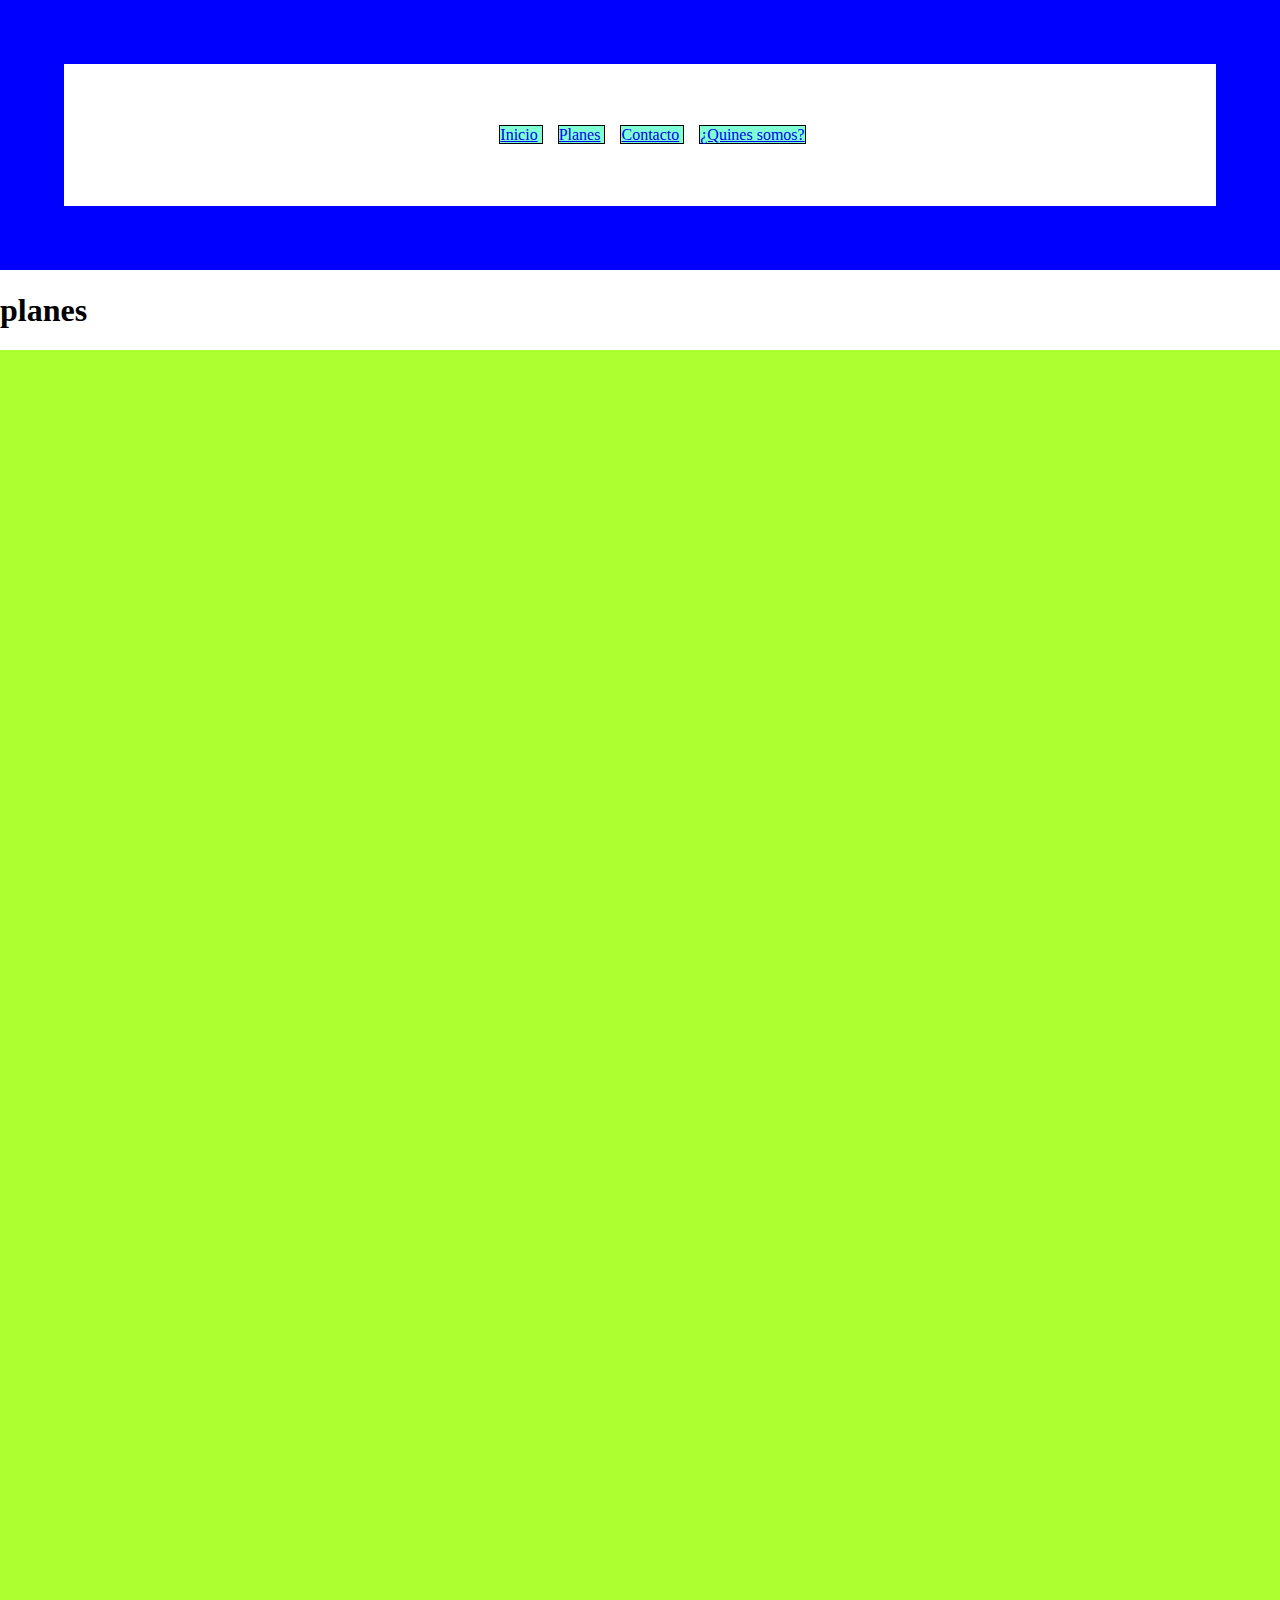
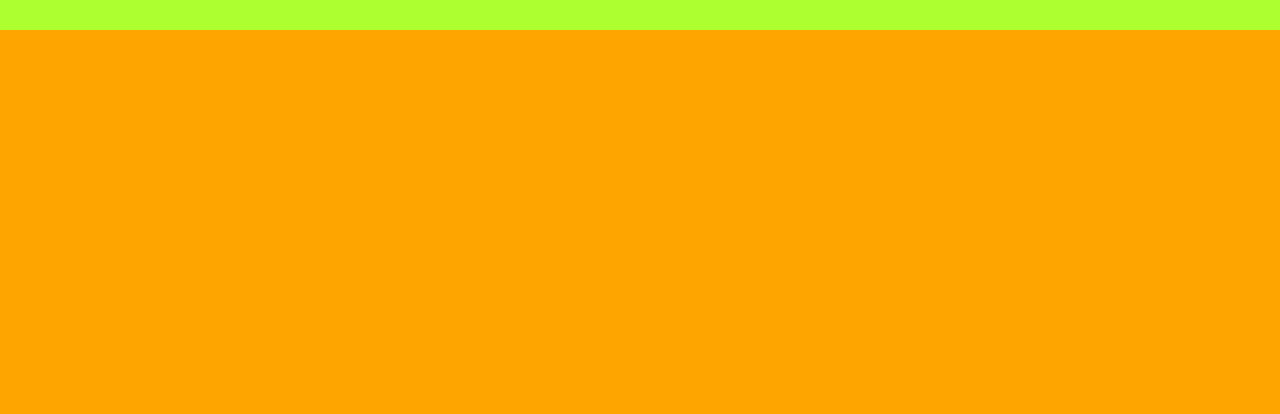
==== assets/pages/planes.html @ bc9d45c6 "Add files via upload" ====
<!DOCTYPE html>
<html lang="en">
<head>
    <meta charset="UTF-8">
    <meta http-equiv="X-UA-Compatible" content="IE=edge">
    <meta name="viewport" content="width=device-width, initial-scale=1.0">
    <title>codoAcodo</title>
    <link rel="stylesheet" href="./../css/codoAcodo.css">
</head>
<body>
    <header>
        <nav>
            <ol>
                <li>
                    <a href="./../../Index.html">Inicio</a>
                </li>
                <li>
                    <a href="./planes.html">Planes</a>
                </li>
                <li>
                    <a href="contacto.html">Contacto</a>
                </li>
                <li>
                    <a href="./somos.html">¿Quines somos?</a>
                </li>
            </ol>
        </nav>
    </header>
<main>
    <h1>planes</h1>
</main>
<article>   

</article>
<footer>    

</footer>
</body>
</html>
---- assets/css/codoAcodo.css ----
body{

    margin: 0%;
}
header{
    background-color: blue;
    padding: 5%;
    margin: 0%;
}
nav{
    background-color: white;
    padding: 4%;
    margin: 0%;
}
ol{
    list-style-type: none;
    text-align: center;
}
li{
    background-color: aquamarine;
    border: black 1px solid;
    display: inline;
    margin-right: 15px;
}
a:hover{
    color:black;

}
article{
    background-color: greenyellow;
    padding: 50%;
    margin: 0%;
}
footer{
    background-color: orange;
    padding: 15%;
    margin: 0%;
}
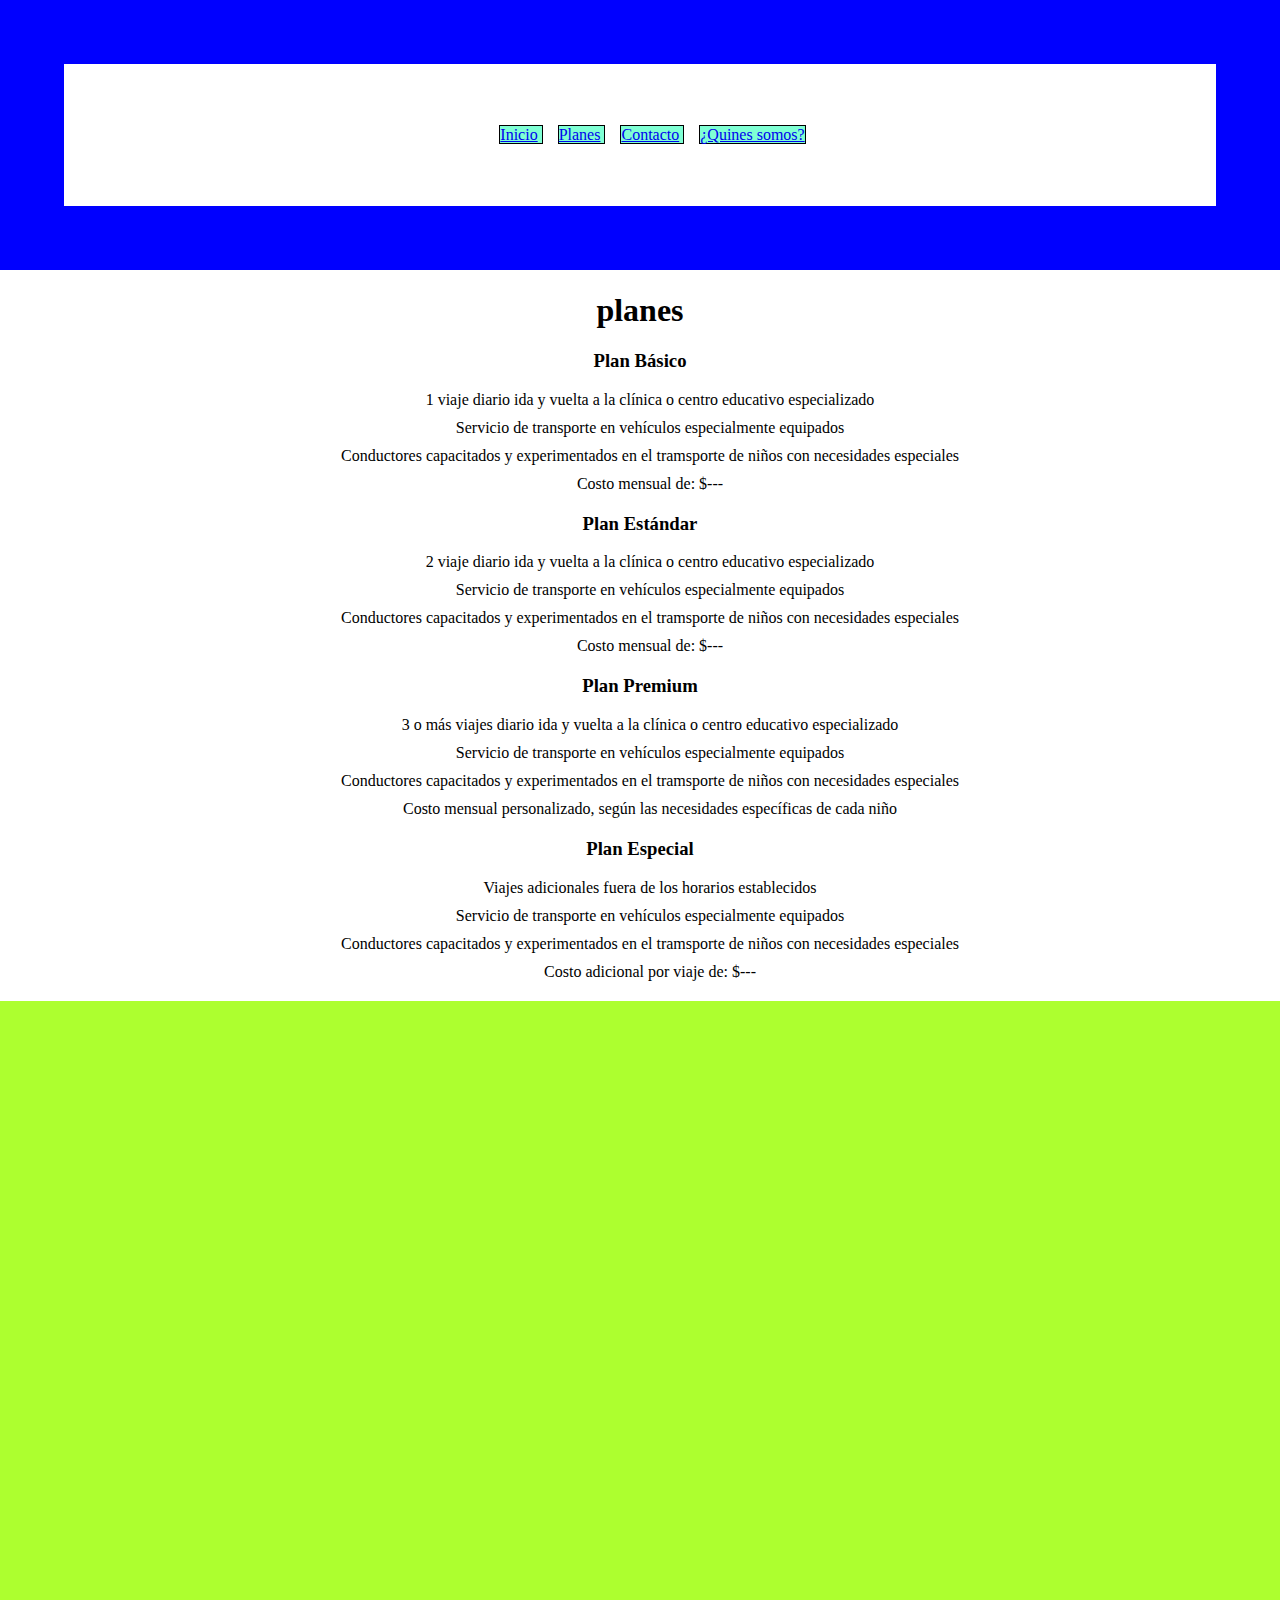
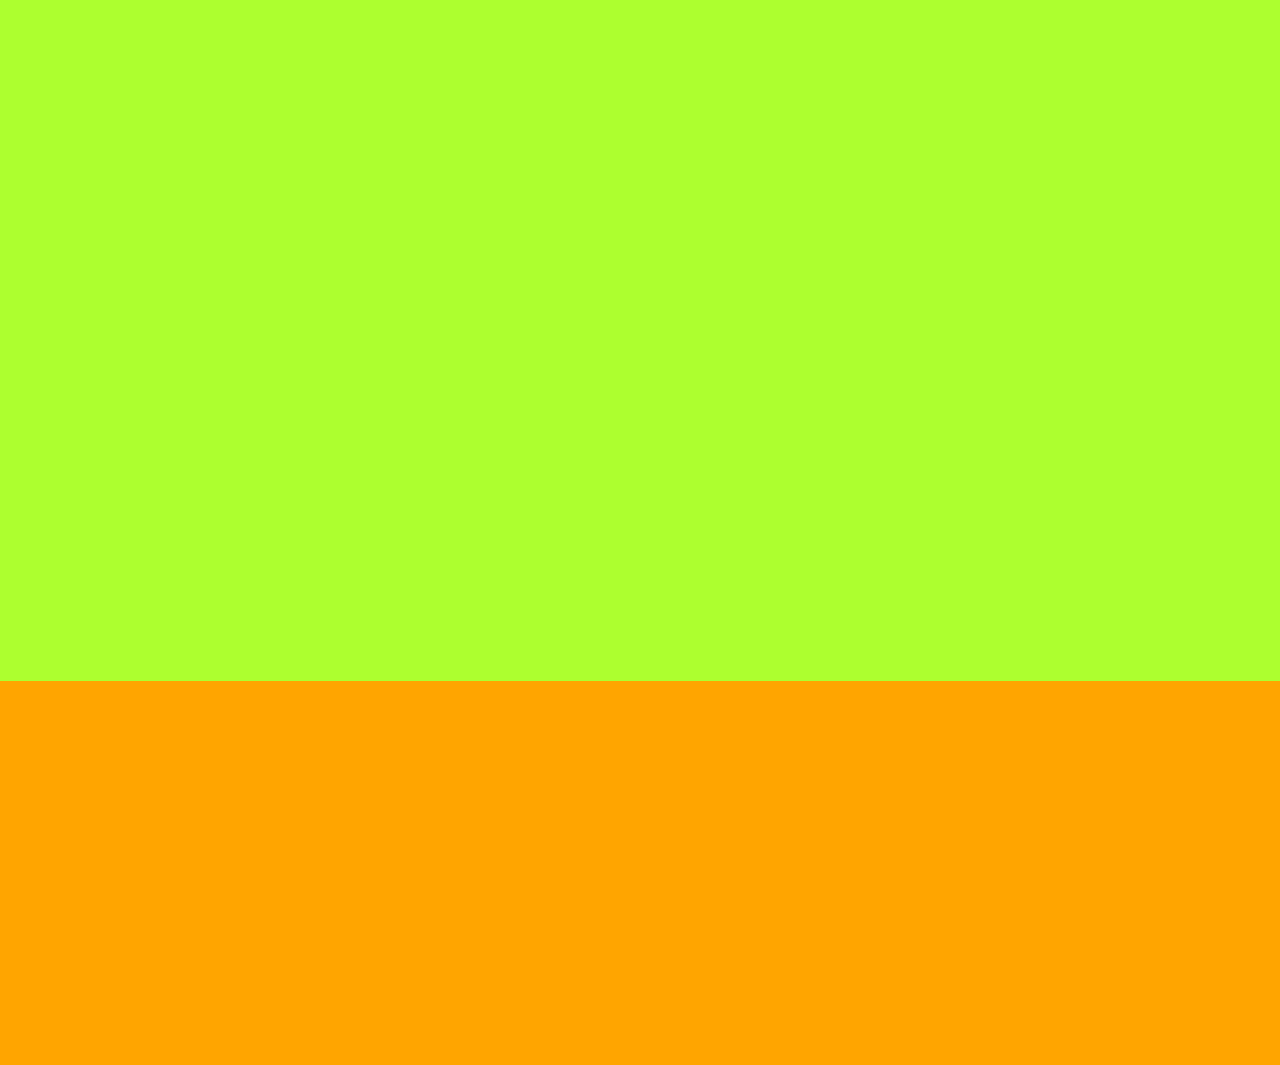
==== commit 04fa53ae: "Add files via upload" ====
--- a/assets/pages/planes.html
+++ b/assets/pages/planes.html
@@ -6,6 +6,7 @@
     <meta name="viewport" content="width=device-width, initial-scale=1.0">
     <title>codoAcodo</title>
     <link rel="stylesheet" href="./../css/codoAcodo.css">
+    <link rel="stylesheet" href="./../css/planes/planes.css">
 </head>
 <body>
     <header>
@@ -28,6 +29,46 @@
     </header>
 <main>
     <h1>planes</h1>
+    <div class="planes">
+        <h3>Plan Básico</h3>
+        <ul>
+            <li>1 viaje diario ida y vuelta a la clínica o centro educativo especializado</li>
+            <li>Servicio de transporte en vehículos especialmente equipados</li>
+            <li>Conductores capacitados y experimentados en el tramsporte de niños con necesidades especiales</li>
+            <li>Costo mensual de: $---</li>
+        </ul>
+    </div>
+
+    <div class="planes">
+        <h3>Plan Estándar</h3>        
+        <ul>
+            <li>2 viaje diario ida y vuelta a la clínica o centro educativo especializado</li>
+            <li>Servicio de transporte en vehículos especialmente equipados</li>
+            <li>Conductores capacitados y experimentados en el tramsporte de niños con necesidades especiales</li>
+            <li>Costo mensual de: $---</li>
+        </ul>
+    </div>
+
+    <div class="planes">
+        <h3>Plan Premium</h3>
+        <ul>
+            <li>3 o más viajes diario ida y vuelta a la clínica o centro educativo especializado</li>
+            <li>Servicio de transporte en vehículos especialmente equipados</li>
+            <li>Conductores capacitados y experimentados en el tramsporte de niños con necesidades especiales</li>
+            <li>Costo mensual personalizado, según las necesidades específicas de cada niño</li>
+        </ul>
+    </div>
+
+    <div class="planes">
+        <h3>Plan Especial</h3>
+        <ul>
+            <li>Viajes adicionales fuera de los horarios establecidos</li>
+            <li>Servicio de transporte en vehículos especialmente equipados</li>
+            <li>Conductores capacitados y experimentados en el tramsporte de niños con necesidades especiales</li>
+            <li>Costo adicional por viaje de: $---</li>
+        </ul>
+    </div>
+
 </main>
 <article>   
 
--- a/assets/css/codoAcodo.css
+++ b/assets/css/codoAcodo.css
@@ -12,11 +12,11 @@
     padding: 4%;
     margin: 0%;
 }
-ol{
+nav > ol{
     list-style-type: none;
     text-align: center;
 }
-li{
+nav > ol > li{
     background-color: aquamarine;
     border: black 1px solid;
     display: inline;
--- a/assets/css/planes/planes.css
+++ b/assets/css/planes/planes.css
@@ -0,0 +1,15 @@
+main{
+    text-align: center;
+}
+ul{
+
+    list-style-type: disc;
+    list-style-position: outside;
+    margin: 0 0 20px 0;
+    padding: 0 0 0 20px;
+}
+
+div > ul > li{
+display: block;
+    margin-bottom: 10px;
+}